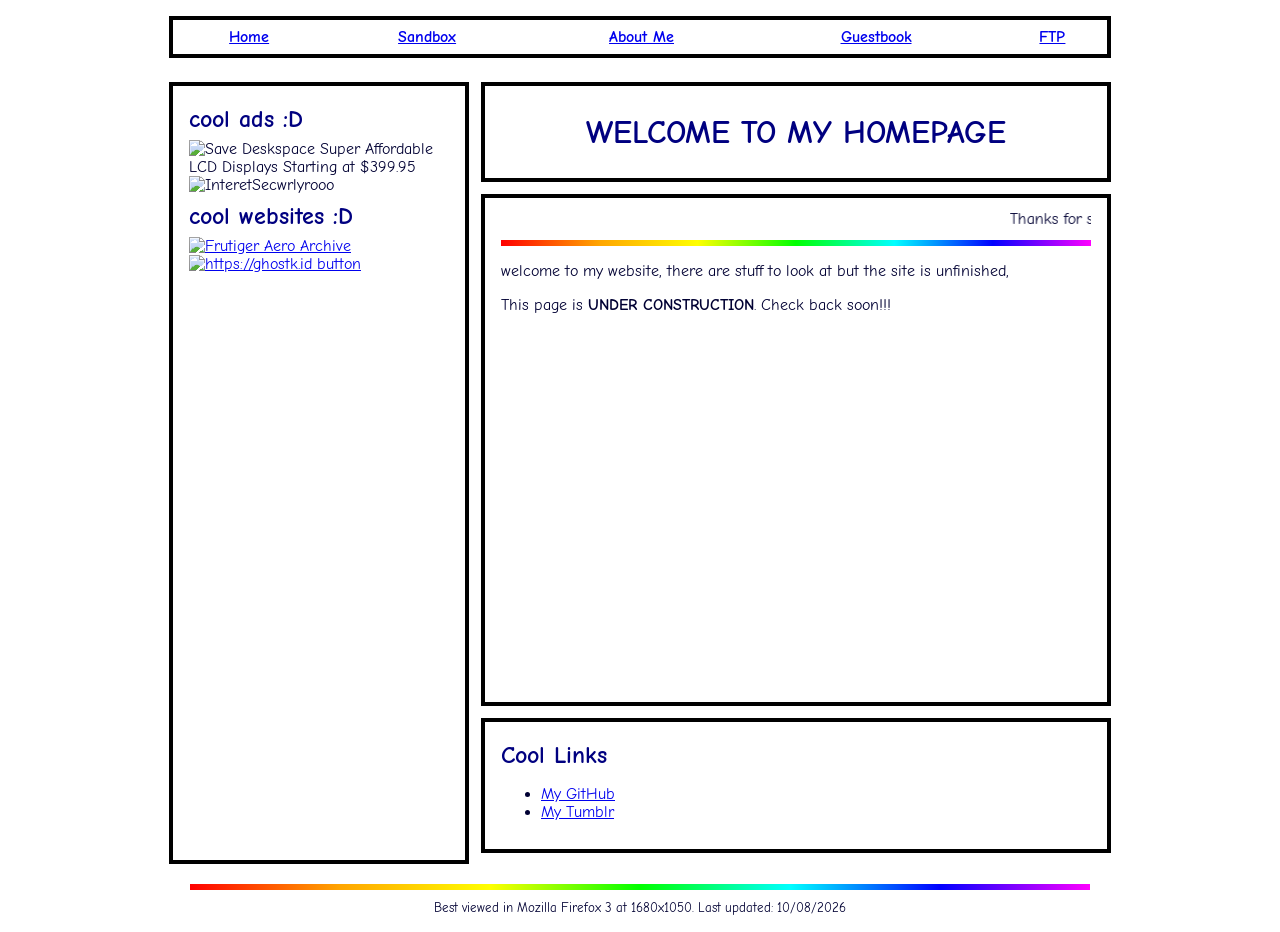
==== index.html @ 7fff45c8 "Update index.html" ====
<!DOCTYPE html>
<html>
<head>
<meta charset="utf-8">
<title>My Homepage :3</title>
<link rel="stylesheet" href="styles.css?v=4">
<link href="https://fonts.googleapis.com/css2?family=Comic+Neue:wght@400;700&display=swap" rel="stylesheet">
</head>
<body>
<center>


<table class="layout" align="center" cellspacing="0" cellpadding="0">

  
  <tr>
    <td colspan="2" class="navcell">
      <table class="box navbar" cellspacing="0">
        <tr>
          <td><a href="index.html">Home</a></td>
          <td><a href="pages/testing.html">Sandbox</a></td>
          <td><a href="pages/about.html">About Me</a></td>
          <td><a href="https://sammie.atabook.org/">Guestbook</a></td>
          <td><a href="ftp/index.html">FTP</a></td>
        </tr>
      </table>
    </td>
  </tr>

  
  <tr>
    
    <td class="leftcol" valign="top">
      <table class="box ads" cellspacing="0">
        <tr>
          <td>
            <h2 id="ads">cool ads :D</h2>
            <img src="https://ezrakruger.cc/adbank/blob/2aaae0cd4a10487859eef504026ad460deced26023e346960e9c5404e0b97f8e.gif" alt="Save Deskspace Super Affordable LCD Displays Starting at $399.95" width="160" height="65" style="image-rendering:pixelated">
            <img src="https://ezrakruger.cc/adbank/blob/7543ad32dc14a881a1ee6839d60604aa6e808d6ae034c6b07caf3c18b3f70680.gif" alt="InteretSecwrlyrooo" width="100" height="100" style="image-rendering:pixelated">
            <h2 id="other websites">cool websites :D</h2>
            <a href="https://frutigeraeroarchive.org/"><img src="https://frutigeraeroarchive.org/images/ads/fa_archive_200_40.png" alt="Frutiger Aero Archive"/></a>
            <a href="https://ghostk.id/"><img src="https://ghostk.id/i/88x31.gif" width="88" height="31" alt="https://ghostk.id button"></a>
          </td>
        </tr>
      </table>
    </td>

    
    <td class="rightcol" valign="top">

      <table class="box name" cellspacing="0">
        <tr><td><h1 class="blink">WELCOME TO MY HOMEPAGE</h1></td></tr>
      </table>

      <table class="box main" cellspacing="0">
        <tr>
          <td>
            <marquee scrollamount="5">Thanks for stopping by!! Please sign my guestbook!! Best viewed with your eyes!!</marquee>
            <hr class="rainbow">

            <p>welcome to my website, there are stuff to look at but the site is unfinished,</p>
            <p>This page is <b>UNDER CONSTRUCTION</b>. Check back soon!!!</p>
          </td>
        </tr>
      </table>

      <table class="box links" cellspacing="0">
        <tr>
          <td>
            <h2 id="links">Cool Links</h2>
            <ul>
              <li><a href="https://github.com/sammieyuhhh">My GitHub</a></li>
              <li><a href="https://sammieyuhhh.tumblr.com/">My Tumblr</a></li>
            </ul>
          </td>
        </tr>
      </table>

    </td>
  </tr>
</table>


<center>
  <hr class="rainbow" style="width: 900px; max-width: 95%;">
  <small>Best viewed in Mozilla Firefox 3 at 1680x1050. Last updated: 10/08/2026</small>
</center>

</body>
</html>
---- styles.css ----
@import url("https://fonts.googleapis.com/css2?family=Comic+Neue:wght@400;700&display=swap");
 
html { 
  min-height: 100%; 
}
 
body {
  margin: 0; 
  padding: 16px 8px; 
  min-height: 100vh;
  color: #000033;
  font-family: "Comic Sans MS", "Comic Sans", "Comic Neue", "Chalkboard SE", sans-serif;
  font-size: 16px;
  background-color: #a1dbff;
  background: url("https://github.com/sammieyuhhh/sammieyuhhh/blob/website/assets/background.jpg?raw=true");
  background-repeat: no-repeat;
  background-attachment: fixed;
}
 
a:link    { color: #0000EE; }
a:visited { color: #551A8B; }
a:hover   { color: #FF0000; }
a:active  { color: #FF0000; }
 
h1, h2 { 
  color: #000080; 
  font-weight: bold; 
  margin: 0.3em 0; 
}
 
img { 
  image-rendering: pixelated; 
}
 

table.layout {
  margin: 0 auto;
  border-collapse: separate;
  border-spacing: 0;
}
 
td.navcell  { padding-bottom: 12px; }
td.leftcol  { width: 300px; padding-right: 12px; }  
td.rightcol { width: 630px; }
 
table.box {
  width: 100%;                 
  margin: 0 0 12px 0;
  background: #FFFFFF;
  border: 4px solid #000000;
  border-collapse: collapse;
}
 
table.name td   { height: 90px; text-align: center; }
table.navbar td { padding: 8px 4px; text-align: center; font-weight: bold; }
table.main td   { height: 480px; vertical-align: top; padding: 12px 16px; }
table.links td  { height: 100px; vertical-align: top; padding: 12px 16px; }
table.ads td    { height: 750px; vertical-align: top; padding: 12px 16px; }
 
hr.rainbow {
  height: 6px; 
  border: 0;
  background: linear-gradient(to right, red, orange, yellow, lime, cyan, blue, magenta);
}
 
.blink { 
  animation: blink 1s steps(2, start) infinite; 
}
 
@keyframes blink { 
  to { visibility: hidden; } 
}
 
.btn88 {
  display: inline-block; 
  width: 88px; 
  height: 31px; 
  padding-top: 2px; 
  box-sizing: border-box;
  border: 2px outset #C0C0C0; 
  background: #C0C0C0; 
  color: #000;
  font: bold 10px/14px Arial, sans-serif; 
  text-align: center; 
  vertical-align: middle;
}
 
@media (prefers-reduced-motion: reduce) { 
  .blink { animation: none; } 
}
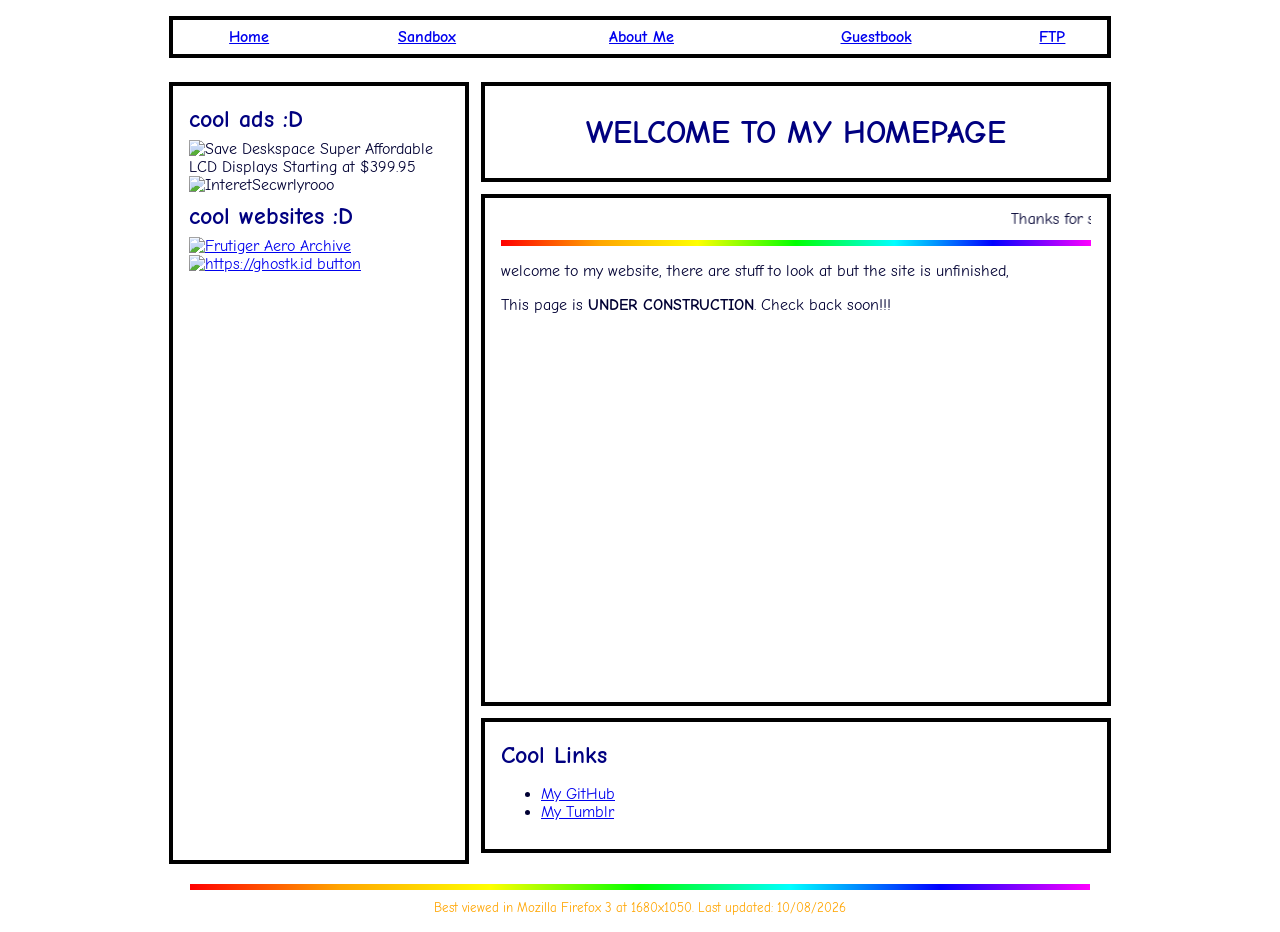
==== commit 31a2994d: "Update index.html" ====
--- a/index.html
+++ b/index.html
@@ -83,7 +83,7 @@
 
 <center>
   <hr class="rainbow" style="width: 900px; max-width: 95%;">
-  <small>Best viewed in Mozilla Firefox 3 at 1680x1050. Last updated: 10/08/2026</small>
+  <small style="color:orange;">Best viewed in Mozilla Firefox 3 at 1680x1050. Last updated: 10/08/2026</small>
 </center>
 
 </body>
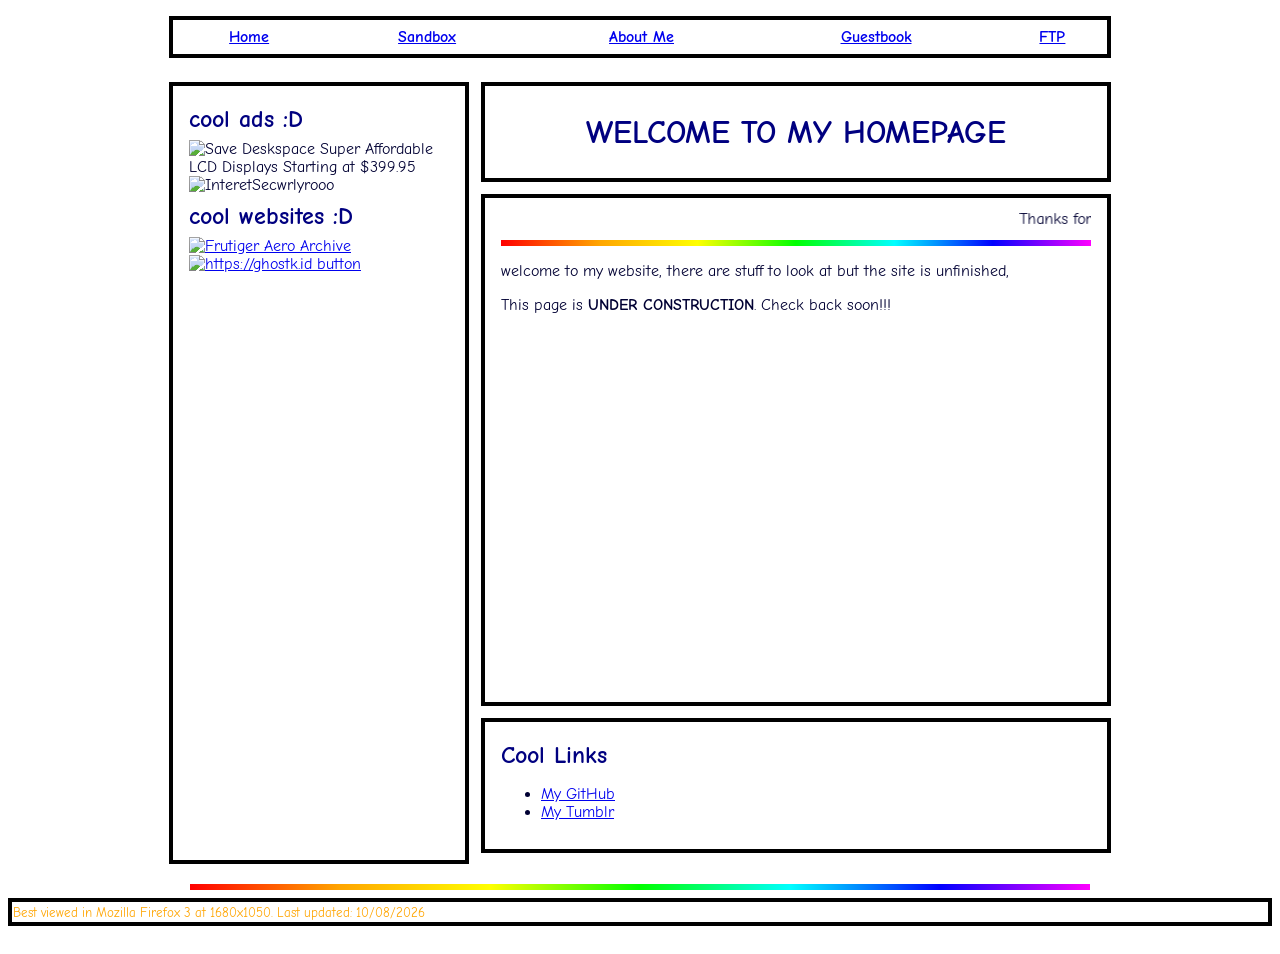
==== commit 0f91f63d: "Update index.html" ====
--- a/index.html
+++ b/index.html
@@ -83,7 +83,13 @@
 
 <center>
   <hr class="rainbow" style="width: 900px; max-width: 95%;">
+  <table class="box bvinmf3@1680x1050" cellspacing="0">
+    <tr>
+      <td>
   <small style="color:orange;">Best viewed in Mozilla Firefox 3 at 1680x1050. Last updated: 10/08/2026</small>
+      </td>
+    </tr>
+  </table> 
 </center>
 
 </body>
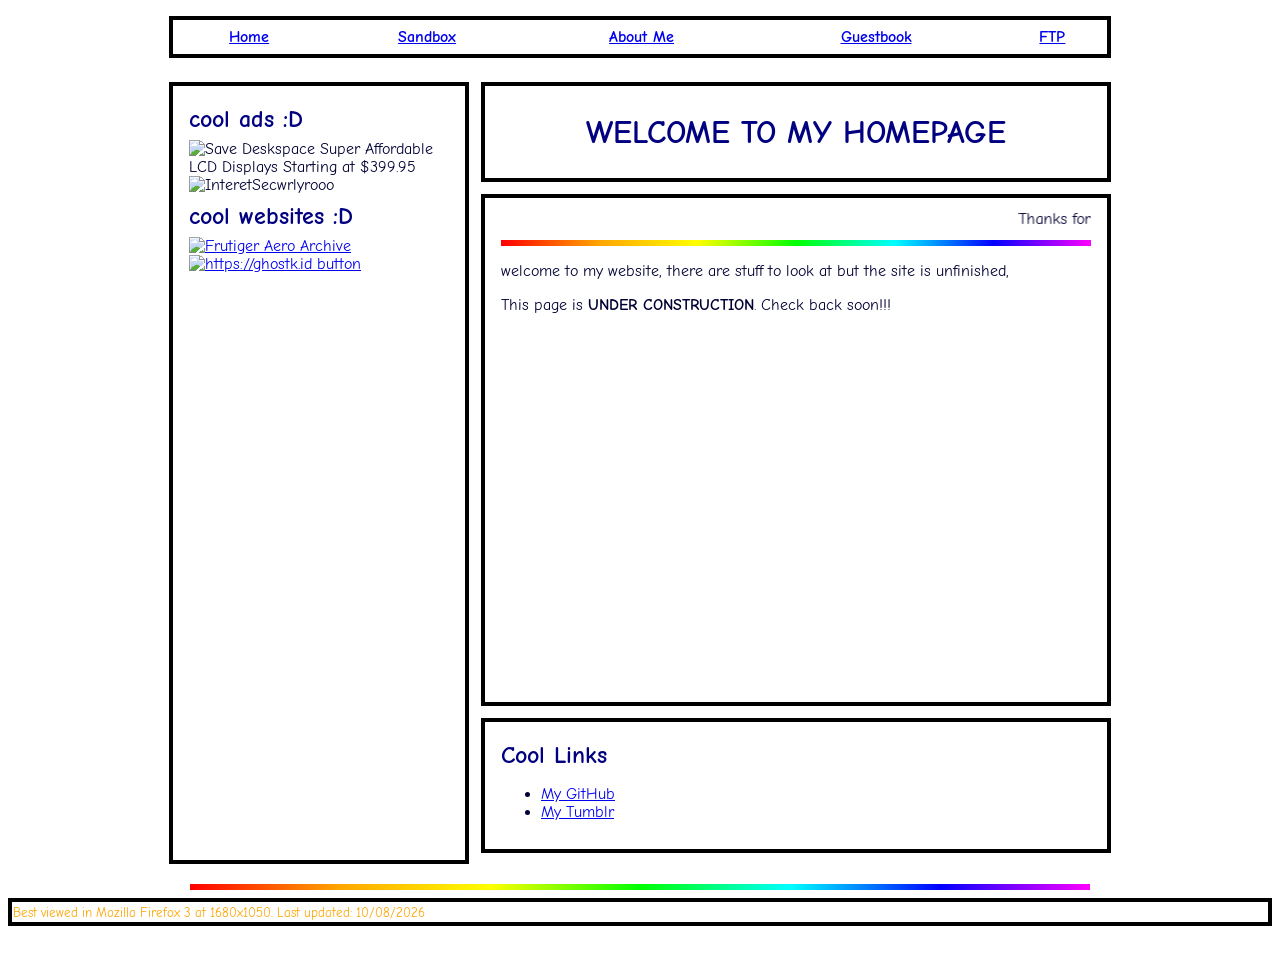
==== commit 565f9d34: "Update index.html" ====
--- a/index.html
+++ b/index.html
@@ -83,7 +83,7 @@
 
 <center>
   <hr class="rainbow" style="width: 900px; max-width: 95%;">
-  <table class="box bvinmf3@1680x1050" cellspacing="0">
+  <table class="box firefox" cellspacing="0">
     <tr>
       <td>
   <small style="color:orange;">Best viewed in Mozilla Firefox 3 at 1680x1050. Last updated: 10/08/2026</small>
--- a/styles.css
+++ b/styles.css
@@ -56,6 +56,7 @@
 table.main td   { height: 480px; vertical-align: top; padding: 12px 16px; }
 table.links td  { height: 100px; vertical-align: top; padding: 12px 16px; }
 table.ads td    { height: 750px; vertical-align: top; padding: 12px 16px; }
+table.bvinmf3@1680x1050 td { height: 100px; width: 100px; vertical-align: top; padding: 12px 16px; }
  
 hr.rainbow {
   height: 6px; 
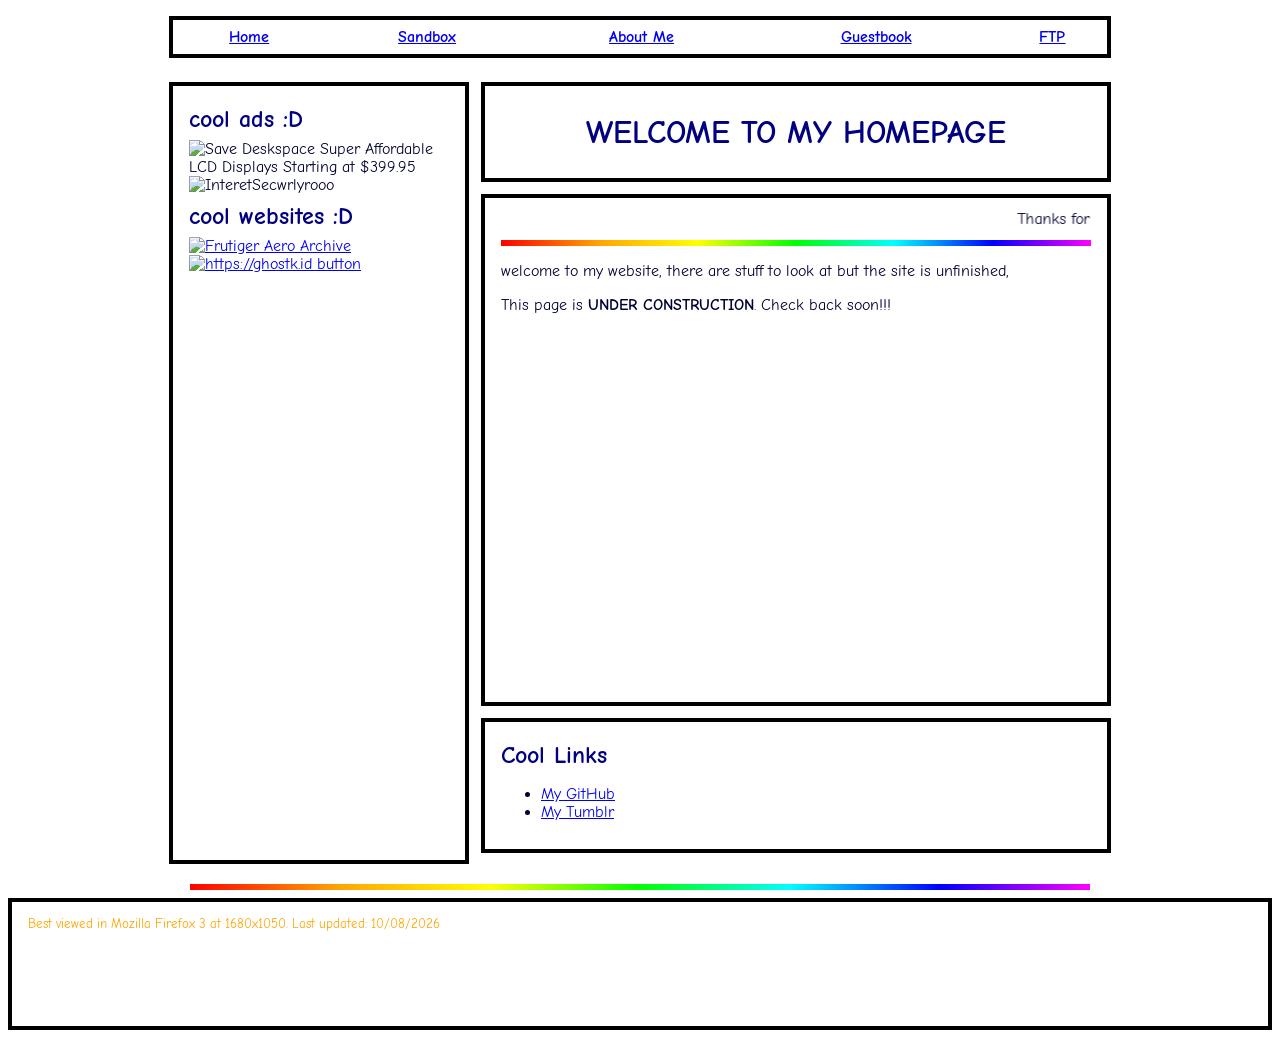
==== commit 57e6cc61: "Update index.html" ====
--- a/index.html
+++ b/index.html
@@ -83,6 +83,7 @@
 
 <center>
   <hr class="rainbow" style="width: 900px; max-width: 95%;">
+  <center>
   <table class="box firefox" cellspacing="0">
     <tr>
       <td>
--- a/styles.css
+++ b/styles.css
@@ -56,7 +56,7 @@
 table.main td   { height: 480px; vertical-align: top; padding: 12px 16px; }
 table.links td  { height: 100px; vertical-align: top; padding: 12px 16px; }
 table.ads td    { height: 750px; vertical-align: top; padding: 12px 16px; }
-table.bvinmf3@1680x1050 td { height: 100px; width: 100px; vertical-align: top; padding: 12px 16px; }
+table.firefox td { height: 100px; width: 100px; vertical-align: top; padding: 12px 16px; }
  
 hr.rainbow {
   height: 6px; 
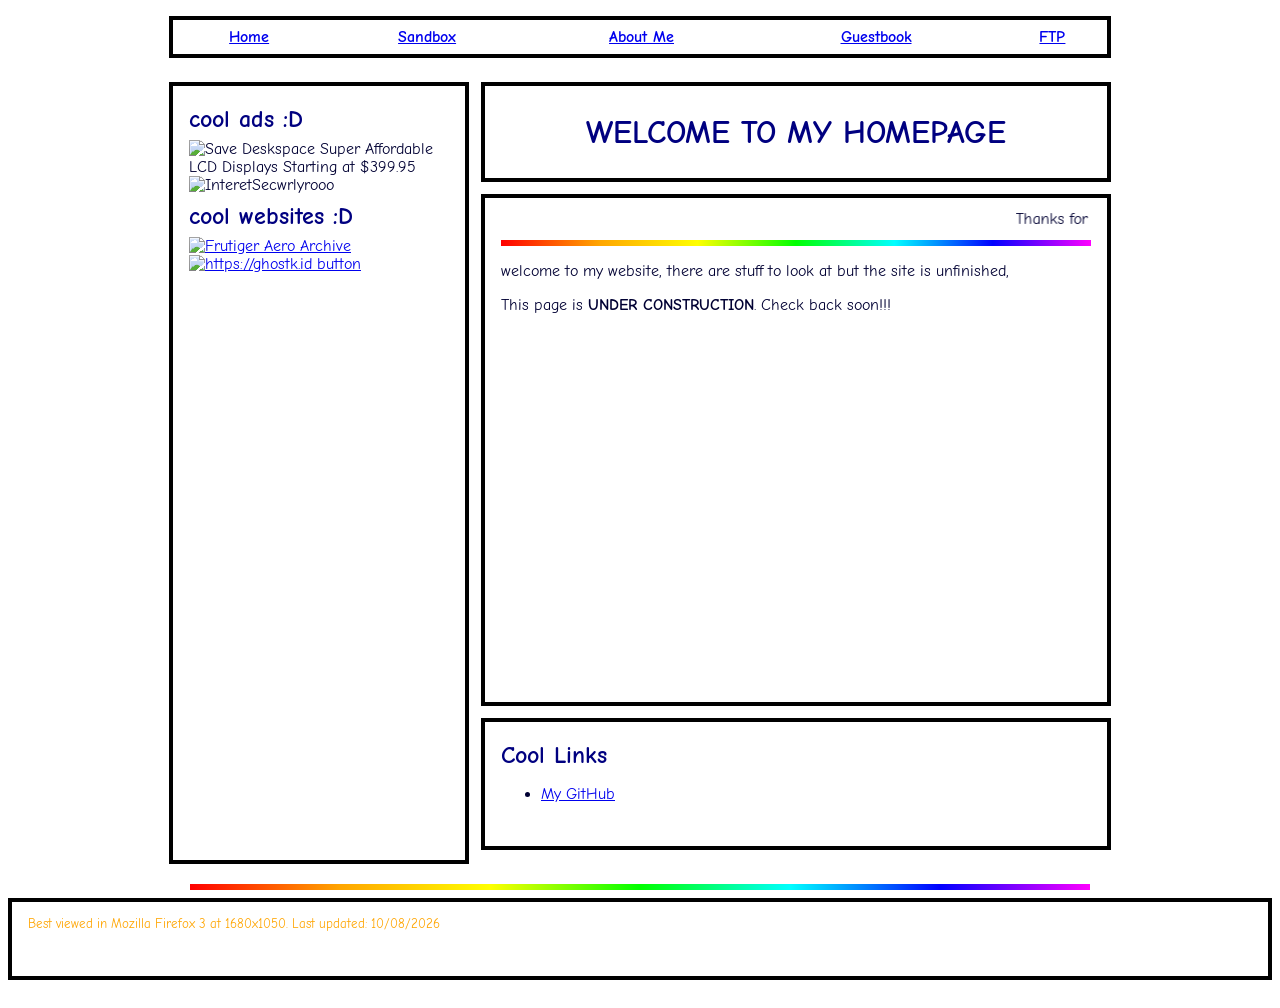
==== commit 860a1b27: "Update index.html" ====
--- a/index.html
+++ b/index.html
@@ -70,7 +70,6 @@
             <h2 id="links">Cool Links</h2>
             <ul>
               <li><a href="https://github.com/sammieyuhhh">My GitHub</a></li>
-              <li><a href="https://sammieyuhhh.tumblr.com/">My Tumblr</a></li>
             </ul>
           </td>
         </tr>
--- a/styles.css
+++ b/styles.css
@@ -56,7 +56,7 @@
 table.main td   { height: 480px; vertical-align: top; padding: 12px 16px; }
 table.links td  { height: 100px; vertical-align: top; padding: 12px 16px; }
 table.ads td    { height: 750px; vertical-align: top; padding: 12px 16px; }
-table.firefox td { height: 100px; width: 100px; vertical-align: top; padding: 12px 16px; }
+table.firefox td { height: 50px; width: 60px; vertical-align: top; padding: 12px 16px; }
  
 hr.rainbow {
   height: 6px; 
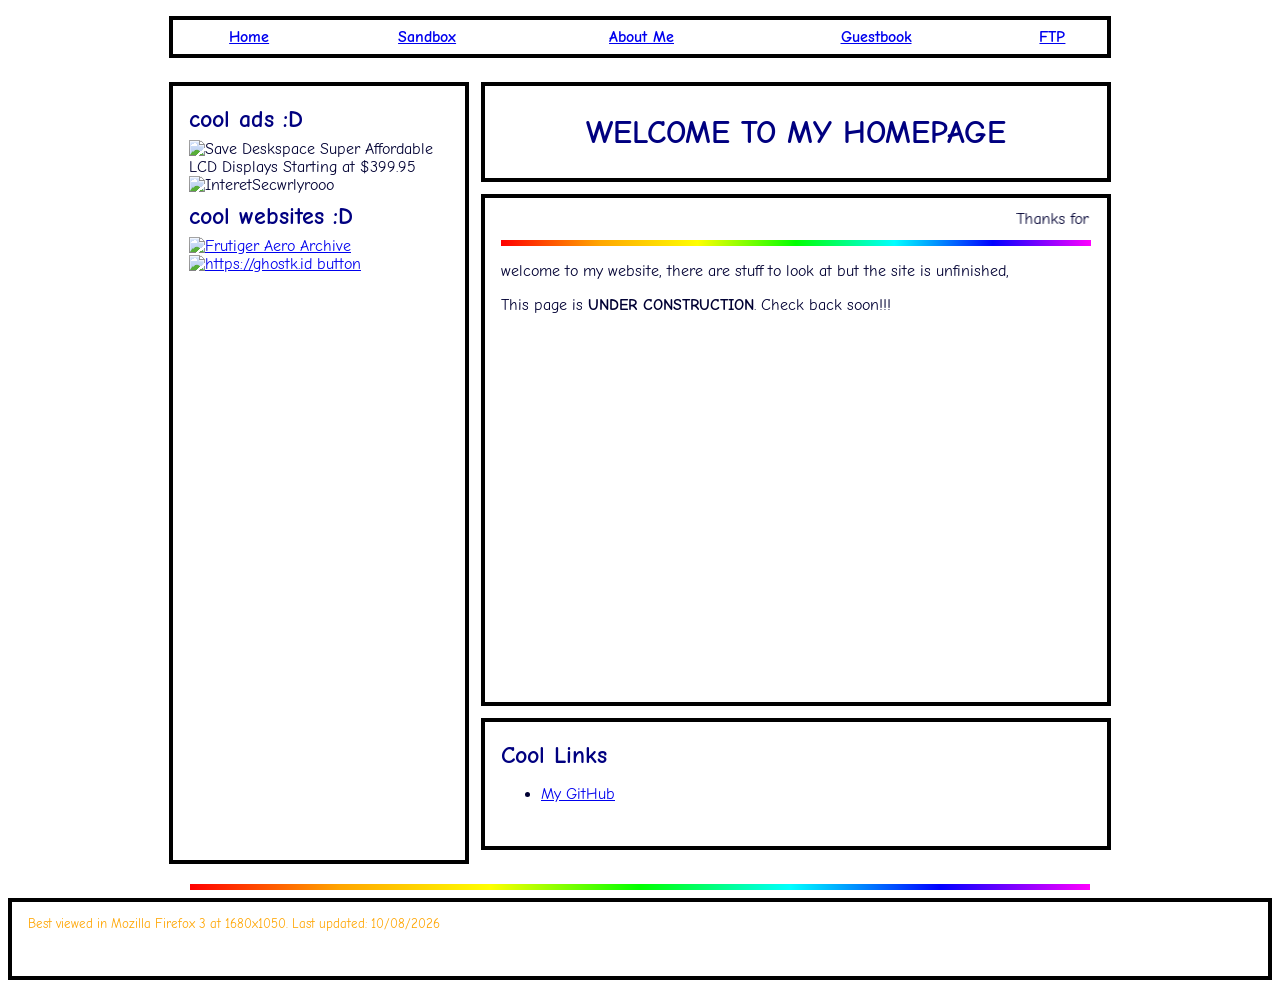
==== commit 51151b47: "Update index.html" ====
--- a/index.html
+++ b/index.html
@@ -86,7 +86,7 @@
   <table class="box firefox" cellspacing="0">
     <tr>
       <td>
-  <small style="color:orange;">Best viewed in Mozilla Firefox 3 at 1680x1050. Last updated: 10/08/2026</small>
+  <small style="color:orange; id="firefox">Best viewed in Mozilla Firefox 3 at 1680x1050. Last updated: 10/08/2026</small>
       </td>
     </tr>
   </table> 
--- a/styles.css
+++ b/styles.css
@@ -42,6 +42,7 @@
 td.navcell  { padding-bottom: 12px; }
 td.leftcol  { width: 300px; padding-right: 12px; }  
 td.rightcol { width: 630px; }
+td.footer { width: 50px; }
  
 table.box {
   width: 100%;                 
@@ -57,6 +58,7 @@
 table.links td  { height: 100px; vertical-align: top; padding: 12px 16px; }
 table.ads td    { height: 750px; vertical-align: top; padding: 12px 16px; }
 table.firefox td { height: 50px; width: 60px; vertical-align: top; padding: 12px 16px; }
+table.firefox tr { height: 50px; width: 60px; vertical-align: top; padding: 12px 16px; }
  
 hr.rainbow {
   height: 6px; 
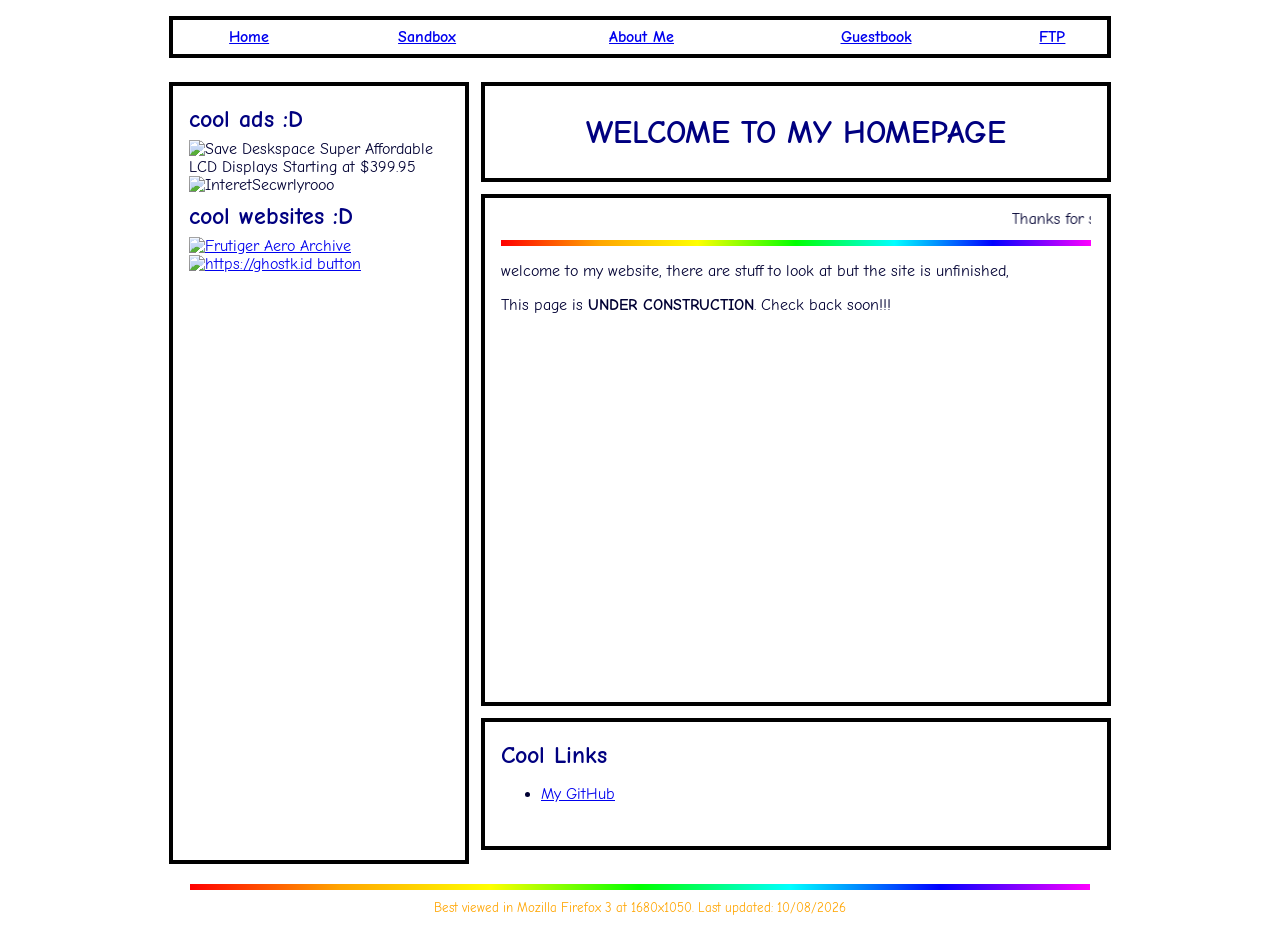
==== commit a3edad9f: "Update index.html" ====
--- a/index.html
+++ b/index.html
@@ -83,13 +83,7 @@
 <center>
   <hr class="rainbow" style="width: 900px; max-width: 95%;">
   <center>
-  <table class="box firefox" cellspacing="0">
-    <tr>
-      <td>
   <small style="color:orange; id="firefox">Best viewed in Mozilla Firefox 3 at 1680x1050. Last updated: 10/08/2026</small>
-      </td>
-    </tr>
-  </table> 
 </center>
 
 </body>
--- a/styles.css
+++ b/styles.css
@@ -42,7 +42,7 @@
 td.navcell  { padding-bottom: 12px; }
 td.leftcol  { width: 300px; padding-right: 12px; }  
 td.rightcol { width: 630px; }
-td.footer { width: 50px; }
+td.firefox { width: 50px; }
  
 table.box {
   width: 100%;                 
@@ -57,8 +57,6 @@
 table.main td   { height: 480px; vertical-align: top; padding: 12px 16px; }
 table.links td  { height: 100px; vertical-align: top; padding: 12px 16px; }
 table.ads td    { height: 750px; vertical-align: top; padding: 12px 16px; }
-table.firefox td { height: 50px; width: 60px; vertical-align: top; padding: 12px 16px; }
-table.firefox tr { height: 50px; width: 60px; vertical-align: top; padding: 12px 16px; }
  
 hr.rainbow {
   height: 6px; 
